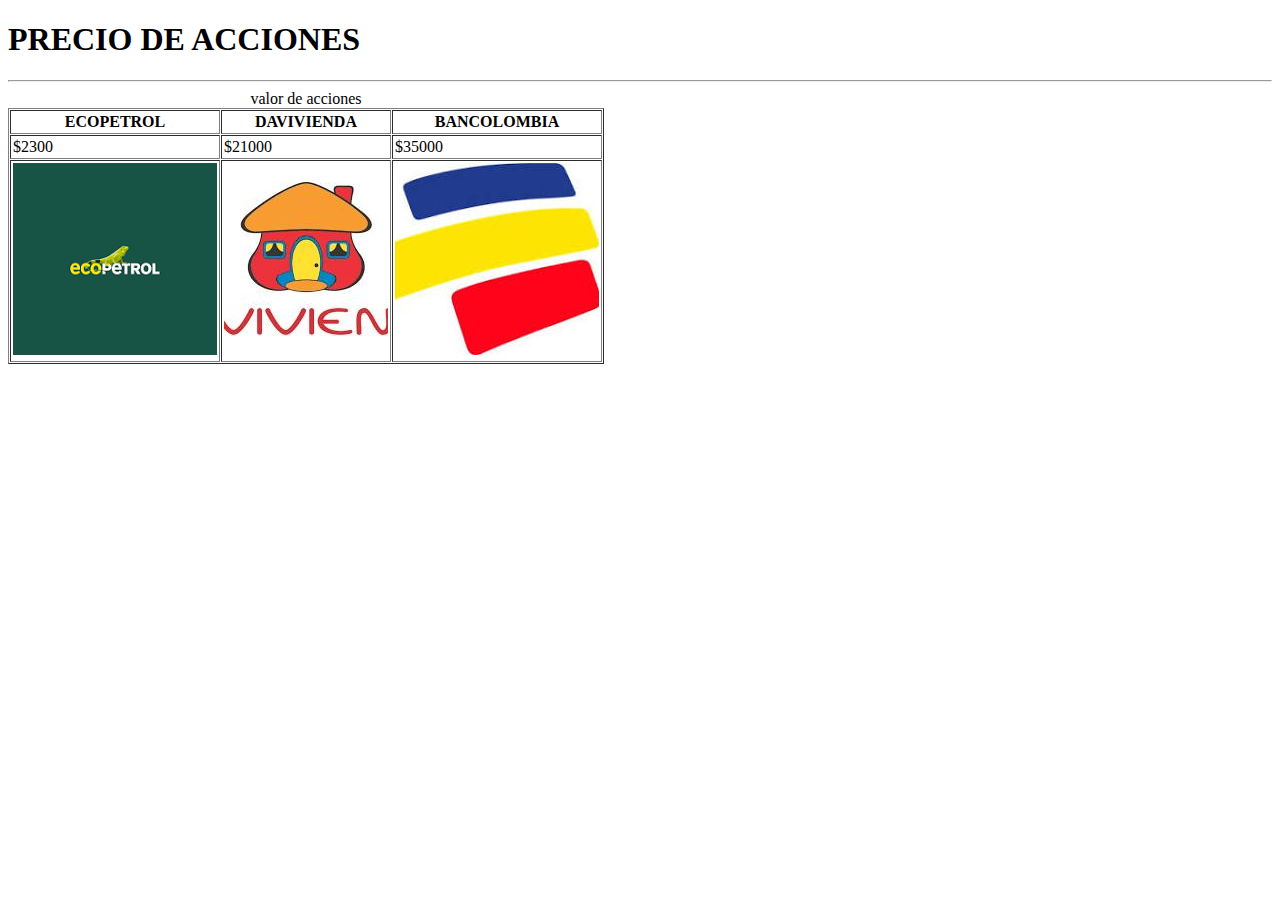
==== PreciosAccion.html @ c5b0ea70 "pagina html terminada" ====
<!DOCTYPE html>
<html lang="es">
    <head>
        <meta charset="UTF-8"/>
        <meta name="viewport" content="width=device-width, intial-scale=1.0">
        <title>precio acciones</title>
    </head>
    <body>
        <h1>PRECIO DE ACCIONES</h1>
        <hr/>

        <table border="1" cellpadding="2" cellspacing="1">
            <caption>valor de acciones</caption>
            <thead>
            <th>ECOPETROL</th>
            <th>DAVIVIENDA</th>
            <th>BANCOLOMBIA</th>
            </thead>

            <tbody>
                <tr>
                    <td>$2300</td>
                    <td>$21000</td>
                    <td>$35000</td>
                </tr>

                <tr>
                    <td><a href="https://www.ecopetrol.com.co/wps/portal/"><img src="./ecopetrol.png"></a></td>
                    <td><a href="https://www.bancolombia.com/personas"><img src="./davivienda.jpeg"></a></td>
                    <td><a href="https://www.bancolombia.com/acerca-de/sala-prensa/kit-de-prensa"><img src="./bancolombia.jpeg"></a></td>
                </tr>

                
            </tbody>
            
        </table>
    </body>
</html>
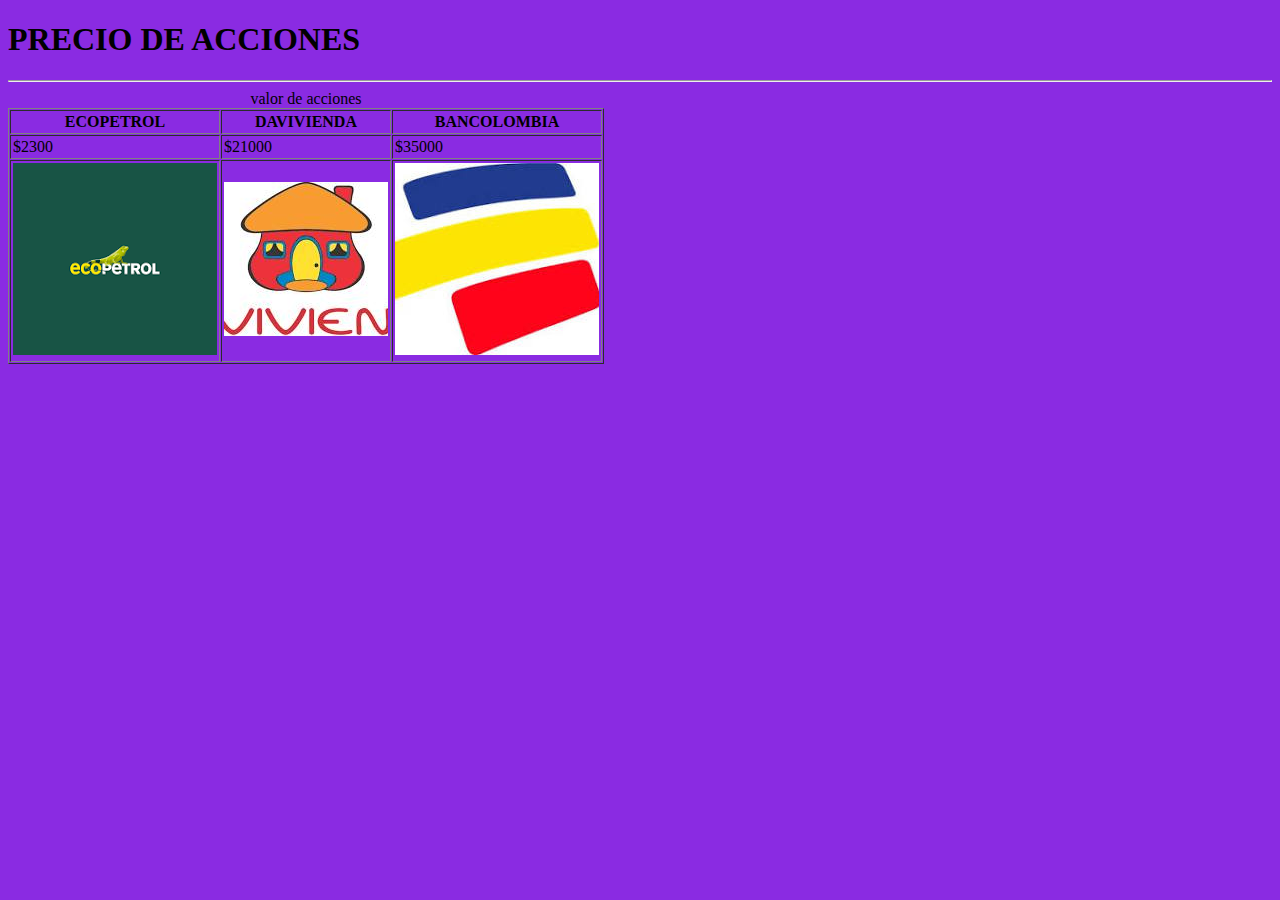
==== commit f1a07e56: "mi pagina web Argentina" ====
--- a/PreciosAccion.html
+++ b/PreciosAccion.html
@@ -5,7 +5,7 @@
         <meta name="viewport" content="width=device-width, intial-scale=1.0">
         <title>precio acciones</title>
     </head>
-    <body>
+    <body style="background-color: blueviolet;">
         <h1>PRECIO DE ACCIONES</h1>
         <hr/>
 
